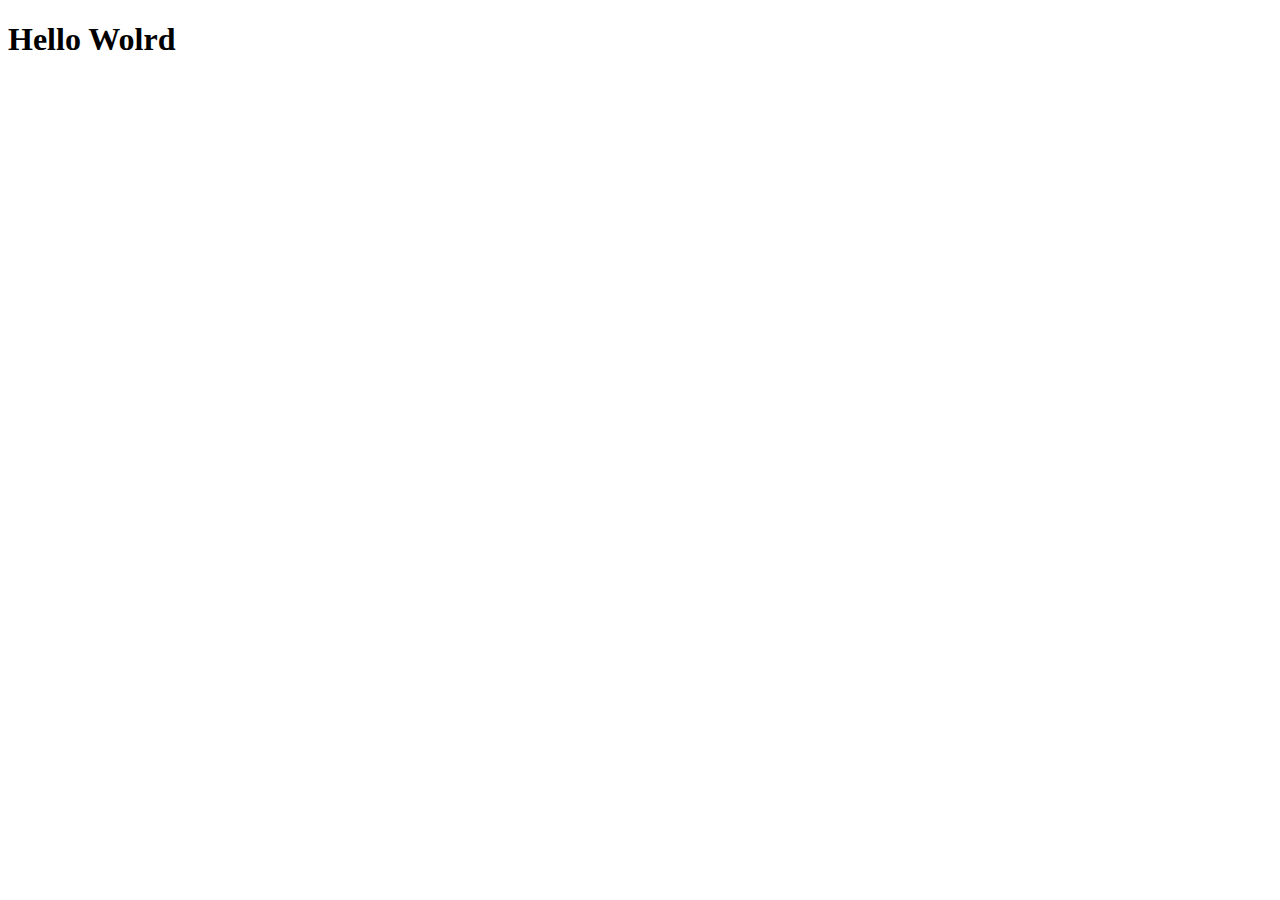
==== dashboard/index.html @ 4d061dd3 "update signup funtionality complete" ====
<!DOCTYPE html>
<html lang="en">
<head>
    <meta charset="UTF-8">
    <meta http-equiv="X-UA-Compatible" content="IE=edge">
    <meta name="viewport" content="width=device-width, initial-scale=1.0">
    <title>Dashboard</title>
</head>
<body>
    <h1>Hello Wolrd</h1>
    
</body>
</html>
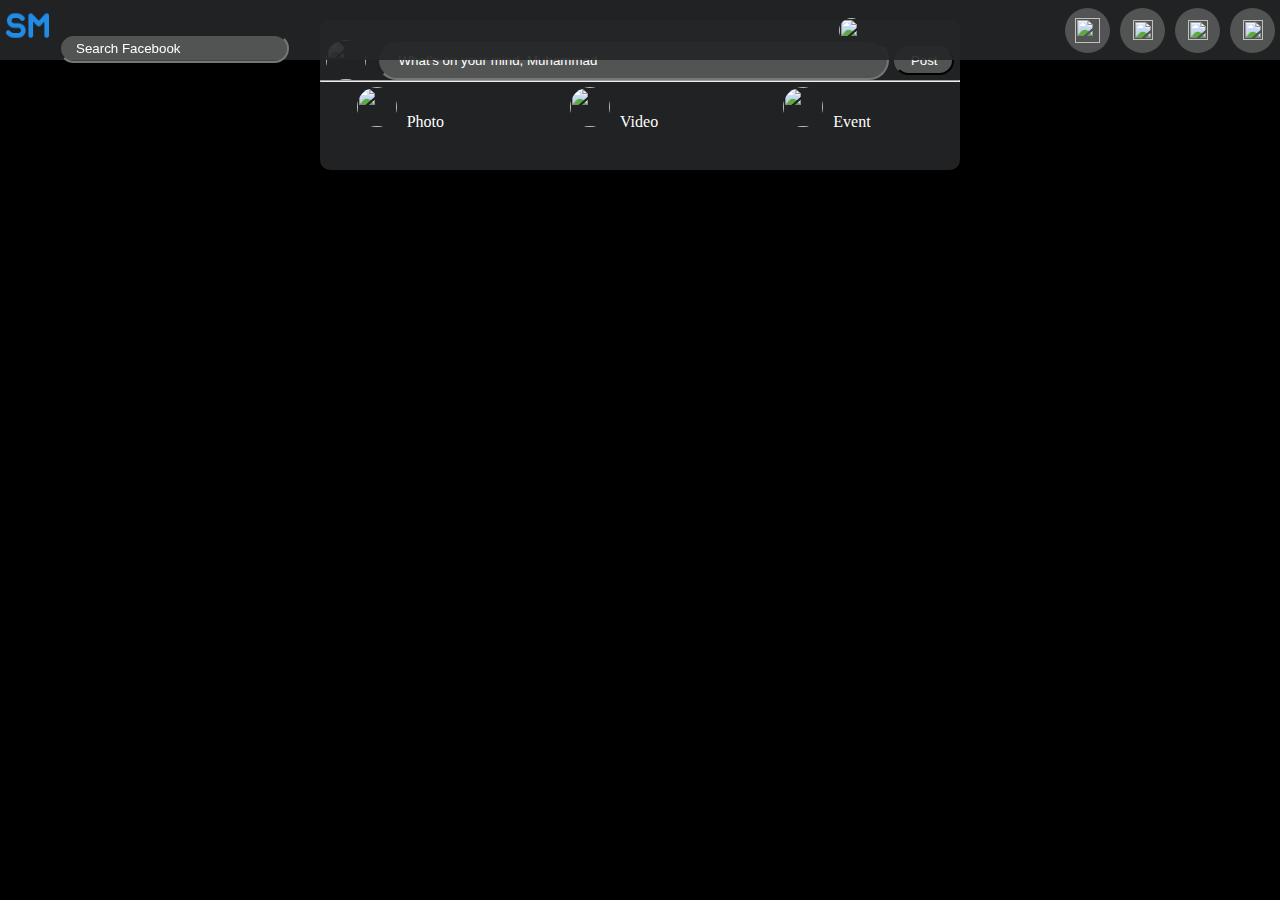
==== commit af385b73: "UI update" ====
--- a/dashboard/index.html
+++ b/dashboard/index.html
@@ -1,13 +1,198 @@
 <!DOCTYPE html>
 <html lang="en">
-<head>
-    <meta charset="UTF-8">
-    <meta http-equiv="X-UA-Compatible" content="IE=edge">
-    <meta name="viewport" content="width=device-width, initial-scale=1.0">
+  <head>
+    <meta charset="UTF-8" />
+    <meta http-equiv="X-UA-Compatible" content="IE=edge" />
+    <meta name="viewport" content="width=device-width, initial-scale=1.0" />
+    <link rel="stylesheet" href="./style.css" />
+    <!-- Font-Awesome-Icons -->
+    <link
+      rel="stylesheet"
+      href="https://cdnjs.cloudflare.com/ajax/libs/font-awesome/6.4.0/css/all.min.css"
+      integrity="sha512-iecdLmaskl7CVkqkXNQ/ZH/XLlvWZOJyj7Yy7tcenmpD1ypASozpmT/E0iPtmFIB46ZmdtAc9eNBvH0H/ZpiBw=="
+      crossorigin="anonymous"
+      referrerpolicy="no-referrer"
+    />
+    <link
+      href="https://cdn.jsdelivr.net/npm/bootstrap@5.3.0/dist/css/bootstrap.min.css"
+      rel="stylesheet"
+      integrity="sha384-9ndCyUaIbzAi2FUVXJi0CjmCapSmO7SnpJef0486qhLnuZ2cdeRhO02iuK6FUUVM"
+      crossorigin="anonymous"
+    />
     <title>Dashboard</title>
-</head>
-<body>
-    <h1>Hello Wolrd</h1>
-    
-</body>
-</html>+  </head>
+  <body>
+    <div class="container-fluid p-0">
+      <navbar class="container-fluid navbarDiv d-flex">
+        <div class="iconSearvhButton">
+          <img class="homePage" src="./assset/Sm1.png" alt="" />
+          <input type="text" name="" id="" placeholder="Search Facebook" />
+          <!-- <button>Search</button> -->
+        </div>
+        <div class="centerDiv">
+          <i class="fa-solid fa-house" style="color: white"></i>
+          <img src="./assset/watch.png" alt="" />
+          <i class="fa-solid fa-shop" style="color: white; cursor: pointer"></i>
+          <i
+            class="fa-solid fa-user-group"
+            style="color: white; cursor: pointer"
+          ></i>
+          <img
+            src="./assset/Gamehandle.png"
+            style="width: 45px; height: 45px"
+          />
+        </div>
+        <div class="lastDiv">
+          <div>
+            <img
+              src="./assset/my Post.png"
+              alt=""
+              style="width: 25px; height: 25px"
+              class="porfilePage"
+            />
+          </div>
+          <div>
+            <img
+              src="./assset/messanger.png"
+              alt=""
+              style="width: 20px; height: 20px"
+            />
+          </div>
+          <div>
+            <img
+              src="./assset/notificaiton.png"
+              alt=""
+              style="width: 20px; height: 20px"
+            />
+          </div>
+          <div class="logout">
+            <img
+              src="./assset/profile.png"
+              alt=""
+              title="Log Out"
+              style="width: 20px; height: 20px"
+            />
+          </div>
+        </div>
+      </navbar>
+
+      <div class="bodyPageMain">
+        <!--1sd part -->
+
+        <div class="leftDiv">
+          <!-- <div class="itemImgName">
+                <img src="./assset/profile.png" alt="" style="height: 40px; width: 40px; font-weight:bold;">
+                <p>Muhammd Hamza</p>
+            </div> -->
+
+          <!--2nd part -->
+        </div>
+        <div class="centerDivMain">
+          <div class="centerDivMainContainer container">
+            <div class="upperDiv">
+              <img src="./assset/profile.png" alt="" />
+              <input class="placeholderName" type="text" placeholder="What's on your mind, Muhammad" />
+              <button onclick="postHandler()" >Post</button>
+            </div>
+            <hr class="text-white" />
+            <div class="centerDivMainLastDiv">
+              <div class="">
+                <img src="./assset/gallery.png" alt="" /><span>Photo</span>
+              </div>
+              <div>
+                <img src="./assset/playButton.png" alt="" /><span>Video</span>
+              </div>
+              <div>
+                <img src="./assset/calender.png" alt="" /><span>Event</span>
+              </div>
+            </div>
+          </div>
+
+
+
+          <!-- Post Div -->
+
+
+          <div class="postDiv container p-0">
+            <!-- <div class="postDivUpper">
+              <div class="d-flex">
+                <div class="postProfileImg">
+                  <img src="./assset/profile.png" alt="" />
+                </div>
+                <div class="postNameDateTime">
+                  <h4 class="ProfileName">Muhammad Hamza</h4>
+                  <span>2023-06-06</span><span> at</span>
+                  <span>1:47 Am</span>
+                </div>
+              </div>
+              <div class="postDivEditDelete">
+                <img src="./assset/3Dots.png" alt="" />
+                <img src="./assset/cross.png" alt="" />
+              </div>
+            </div>
+            <h6 class="m-3 text-white">Lorem ipsum dolor sit amet consectetur adipisicing elit. Voluptas recusandae odit sed. Blanditiis ad vel, doloremque, perspiciatis nulla, praesentium quo architecto ut beatae itaque veniam aspernatur provident neque. Esse, corrupti.</h6>
+            <div class="postDivImg">
+              <img class="postImg" src="./assset/postPic.jpg" alt="">
+            </div>
+            <div class="likeLogoCounterComment d-flex justify-content-between">
+              <div class="d-flex">
+                <img class="m-1" src="./assset/like.png" alt="" style="width: 20px ; height: 20px;" >
+                <h6 class="text-white">1</h6>
+              </div>
+              <div class="d-flex text-white">
+                <h6 class="text-white"> 1 </h6>&ThinSpace;
+                <span>comment</span>&ThinSpace;
+                <span>.</span>&ThinSpace;
+                <h6>2</h6>&ThinSpace;
+                <span>reposts</span>
+
+              </div>
+            </div>
+            <div class="d-flex justify-content-evenly text-white my-4 commentBox">
+              <div><img src="./assset/likeShow.png" alt="" style="width: 30px ; height: 30px;">&ThinSpace;Like</div>
+              <div><img src="./assset/comment.png" alt="" style="width: 30px ; height: 30px;">&ThinSpace;Comment</div>
+              <div><img src="./assset/repost.png" alt="" style="width: 30px ; height: 30px;">&ThinSpace;Repost</div>
+              <div><img src="./assset/send.png" alt="" style="width: 30px ; height: 30px;">&ThinSpace;Send</div>
+              
+            </div>
+            <div class="postCommentLastDiv">
+              <img src="./assset/profile.png" alt="" />
+              <input type="text" placeholder="Write a comment..." />
+              <button>Post</button>
+            </div> -->
+         
+          </div>
+          
+          <br><br><br>
+
+
+
+        </div>
+
+        <!-- 3rd part -->
+
+        <div class="rightDiv">
+          
+          <!-- <div class="itemImgName">
+            <img
+              src="./assset/profile.png"
+              alt=""
+              style="height: 40px; width: 40px; font-weight: bold"
+            />
+            <p>Muhammd Hamza</p>
+          </div> -->
+        </div>
+      </div>
+    </div>
+
+    <!-- javaScript  -->
+    <script src="./app.js"></script>
+
+    <!-- BootStrap  -->
+    <script
+      src="https://cdn.jsdelivr.net/npm/bootstrap@5.3.0/dist/js/bootstrap.bundle.min.js"
+      integrity="sha384-geWF76RCwLtnZ8qwWowPQNguL3RmwHVBC9FhGdlKrxdiJJigb/j/68SIy3Te4Bkz"
+      crossorigin="anonymous"
+    ></script>
+  </body>
+</html>
--- a/dashboard/style.css
+++ b/dashboard/style.css
@@ -0,0 +1,436 @@
+*{
+    margin: 0;
+    padding: 0;
+    box-sizing: border-box;
+}
+:root {
+    --bs-gutter-x: 0;
+  }
+  body{
+    background-color:black !important;
+
+    
+  }
+
+/* NavBar */
+.navbarDiv{
+    height: 60px;
+    width: 100%;
+    background-color: #242526e8;
+    display: flex;
+    justify-content: space-between;
+    align-items: center;
+    position: fixed;
+    z-index: 2;
+    
+    
+}
+
+.iconSearvhButton{
+    width: 25%;
+  
+}
+.iconSearvhButton img{
+    height: 45px;
+    width: 45px;
+    margin: 5px;
+}
+.iconSearvhButton input{
+    border-radius: 30px;
+    padding: 5px 15px ;
+    width: 230px;
+    background-color: rgba(128, 128, 128, 0.527);
+    color: white;
+    outline: none;
+}
+.iconSearvhButton input::placeholder{
+    color: white;
+}
+
+.centerDiv{
+    display: flex;
+    justify-content: space-evenly;
+    align-items: center;
+    width: 50%;
+}
+.lastDiv{
+    width: 25%;
+    /* border: 2px solid green; */
+    padding: 0;
+    margin: 0;
+    display: flex;
+    justify-content: end;
+}
+.lastDiv div{
+    /* border: 2px solid red; */
+    border-radius: 100%;
+    height: 45px;
+    width: 45px;
+    margin: 5px;
+    display: flex;
+    justify-content: center;
+    align-items: center;
+    background-color: rgba(128, 128, 128, 0.527);
+    cursor: pointer;
+
+}
+.lastDiv div:hover{
+    background-color: transparent;
+}
+.centerDiv img{
+    /* border: 2px solid green; */
+    border-radius: 100px;
+    padding: 10px;
+    
+}
+.centerDiv img:hover, .centerDiv i:hover{
+    cursor: pointer;
+    background-color:rgba(128, 128, 128, 0.527) ;
+
+}
+.centerDiv i{
+    cursor: pointer;
+    /* border: 2px solid green; */
+    border-radius: 100px;
+    padding: 10px;
+}
+
+                    /*  Main body   */
+                    /* Left Div  */
+
+.bodyPageMain{
+    display: flex;
+}
+
+
+.leftDiv{
+    background-color: rgba(0, 0, 0, 0.829);
+    width: 25%;
+    height: 100vh;
+    padding-top: 15px;
+    height: 100%;
+    overflow-y: scroll;
+    position: fixed;
+    
+    
+    
+}
+.leftDiv::-webkit-scrollbar{
+    width: 10px;
+    
+    
+}
+
+  /* Track */
+  .leftDiv::-webkit-scrollbar-track {
+    box-shadow: inset 0 0 5px grey; 
+    border-radius: 10px;
+  }
+   
+  /* Handle */
+  .leftDiv::-webkit-scrollbar-thumb {
+    background: gray; 
+    border-radius: 10px;
+  }
+  
+  /* Handle on hover */
+  .leftDiv::-webkit-scrollbar-thumb:hover {
+    background: #b30000; 
+  }
+.itemImgName{
+    /* border: 2px solid green; */
+    display: flex;
+    align-items: center;
+    height: 50px;
+    margin-bottom: 15px;
+}
+.itemImgName:hover{
+    background-color:rgba(128, 128, 128, 0.527) ;
+    cursor: pointer;
+    width:90%;
+    border-radius: 50px;
+
+}
+.itemImgName p{
+    color: white;
+    margin: 12px;
+}
+.itemImgName img{
+    padding: 2px;
+    margin: 10px;
+}
+
+.onlineActive{
+    border: 5px solid green;
+    border-radius: 100px;
+  
+    
+}
+
+
+.rightDiv{
+    background-color: rgba(0, 0, 0, 0.829);
+    width: 25%;
+    height: 100%;
+    overflow-y: scroll;
+    padding-top: 15px;
+    position: fixed;
+    right: 0;
+    top: 50px;
+}
+.rightDiv::-webkit-scrollbar{
+    width: 10px;
+    
+    
+}
+
+  /* Track */
+  .rightDiv::-webkit-scrollbar-track {
+    box-shadow: inset 0 0 5px grey; 
+    border-radius: 10px;
+  }
+   
+  /* Handle */
+  .rightDiv::-webkit-scrollbar-thumb {
+    background: gray; 
+    border-radius: 10px;
+  }
+  
+  /* Handle on hover */
+  .rightDiv::-webkit-scrollbar-thumb:hover {
+    background: #b30000; 
+  }
+
+            /* Center Div Main */
+
+
+.centerDivMain{
+    /* display: flex; */
+    width: 50%;
+    margin-left: 25%;
+    /* border: 2px solid green; */
+    
+
+
+}
+.centerDivMainContainer{
+    height: 150px;
+    background-color: #242526e8;
+    margin-top: 20px;
+    padding-top: 5px;
+    border-radius: 10px;
+    
+}
+.centerDivMainContainer img{
+    /* border: 2px solid green; */
+    border-radius: 100px;
+    height: 40px;
+    width: 40px;
+
+}
+.centerDivMainContainer input{
+    width: 80%;
+    margin-left: 5px;
+    height: 40px;
+    border-radius: 30px;
+    background-color: rgba(128, 128, 128, 0.527);
+    color: white;
+    outline: none;
+    padding-left: 20px;
+
+}
+.centerDivMainContainer input::placeholder{
+  color: white;
+  
+}
+.upperDiv{
+    display: flex;
+    justify-content: space-evenly;
+    align-items: center;
+    margin-top: 15px;
+}
+.upperDiv button{
+    padding: 5px;
+    width: 60px;
+    border-radius: 15px;
+    background-color: rgba(128, 128, 128, 0.527);
+    color: white;
+}
+.upperDiv button:hover{
+    background-color: #242526e8;
+}
+.centerDivMainLastDiv{
+    display: flex;
+    justify-content: space-around;
+    align-items: center;
+    color: white;
+    /* border: 2px solid green; */
+    width: 100%;
+    padding-bottom: 10px;
+}
+.centerDivMainLastDiv img{
+    margin-right: 10px;
+}
+.centerDivMainLastDiv div{
+    /* border: 2px solid green; */
+    width: 150px;
+    border-radius: 10px;
+    padding:  5px;
+
+}
+.centerDivMainLastDiv div:hover{
+    cursor: pointer;
+    background-color:rgba(128, 128, 128, 0.527) ;
+
+}
+.homePage:hover{
+    cursor: pointer;
+    
+}
+.homePage:active{
+    padding: 2px;
+
+}
+
+
+
+                /* Post Div */
+                
+.postDiv{
+    /* border: 2px solid green; */
+    height: fit-content;
+    width: 100%;
+    height: fit-content;
+    padding: 0;
+    
+    
+    
+}                
+
+.postDivUpper{
+    display: flex;
+    justify-content:space-between;
+    color: white;
+    /* border: 2px solid green; */
+    padding: 10px;
+
+}
+.postProfileImg{
+    margin-right: 10px;
+}
+.postProfileImg img{
+    height: 40px;
+    width: 40px;
+}
+.postNameDateTime{
+    /* border: 2px solid green; */
+
+}
+.postNameDateTime h4{
+    font-size: 20px ;
+    /* border: 2px solid green; */
+    margin-bottom: 0;
+
+
+}
+.postNameDateTime span{
+    filter: brightness(80%);
+    font-size: small;
+    margin-top: 0;
+    /* border: 2px solid green; */
+}
+.postDivEditDelete{
+    /* border: 2px solid green; */
+}
+.postDivEditDelete img{
+    height: 25px;
+    width: 25px;
+    /* border: 2px solid green; */
+
+    
+}
+.postDivEditDelete img:hover{
+    cursor: pointer;
+    padding: 2px;
+}
+.postDivImg{
+    margin: 10px 0px;
+}
+
+.postImg{
+    height: fit-content;
+    width: 100%;
+    border-radius: 5px;
+}
+.postDiv h6{
+ line-height: 25px;
+ word-spacing: 1.5px;
+}
+.commentBox{
+    /* border: 2px solid green; */
+
+
+}
+.commentBox div{
+    /* border: 2px solid red; */
+    display: flex;
+    justify-content: center;
+    width: 100%;
+    padding: 5px;
+    border-radius: 10px;
+
+}
+.commentBox div:hover{
+    cursor: pointer;
+    background-color:rgba(128, 128, 128, 0.527) ;
+}
+
+.postCommentLastDiv{
+    display: flex;
+    justify-content: space-evenly;
+    align-items: center;
+    margin-top: 15px;
+    /* border: 2px solid red; */
+    padding-bottom: 20px;
+
+}
+.postCommentLastDiv button{
+    padding: 5px;
+    width: 60px;
+    border-radius: 15px;
+    background-color: rgba(128, 128, 128, 0.527);
+    color: white;
+}
+.postCommentLastDiv button:hover{
+    background-color: #242526e8;
+}
+
+
+.postCommentLastDiv img{
+    /* border: 2px solid green; */
+    border-radius: 100px;
+    height: 40px;
+    width: 40px;
+
+}
+.postCommentLastDiv input{
+    width: 80%;
+    margin-left: 5px;
+    height: 40px;
+    border-radius: 30px;
+    background-color: rgba(128, 128, 128, 0.527);
+    color: white;
+    outline: none;
+    padding-left: 20px;
+
+}
+.postCommentLastDiv input::placeholder{
+  color: white;
+}
+.appendDiv{
+    background-color: #242526e8;
+    margin-top: 20px;
+    /* padding: 10px; */
+    /* border: 2px solid green; */
+    border-radius: 10px;
+}